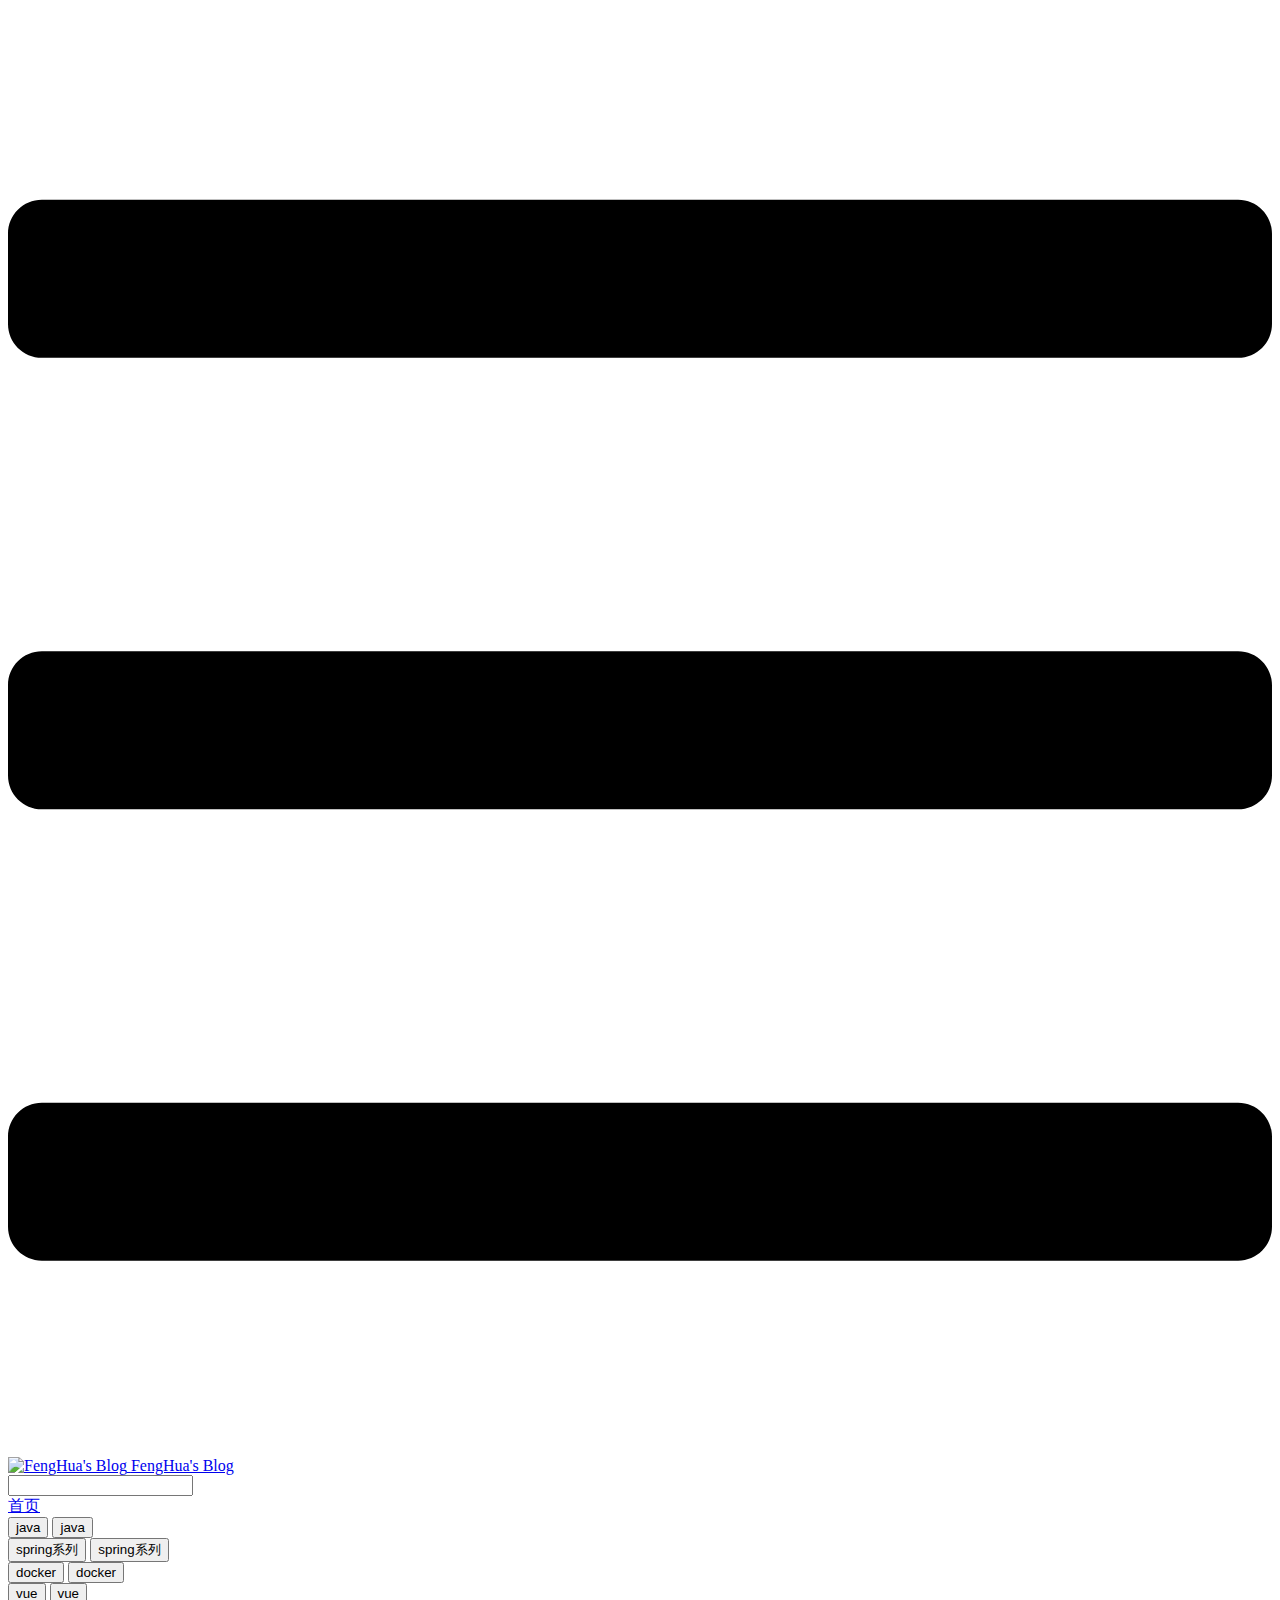
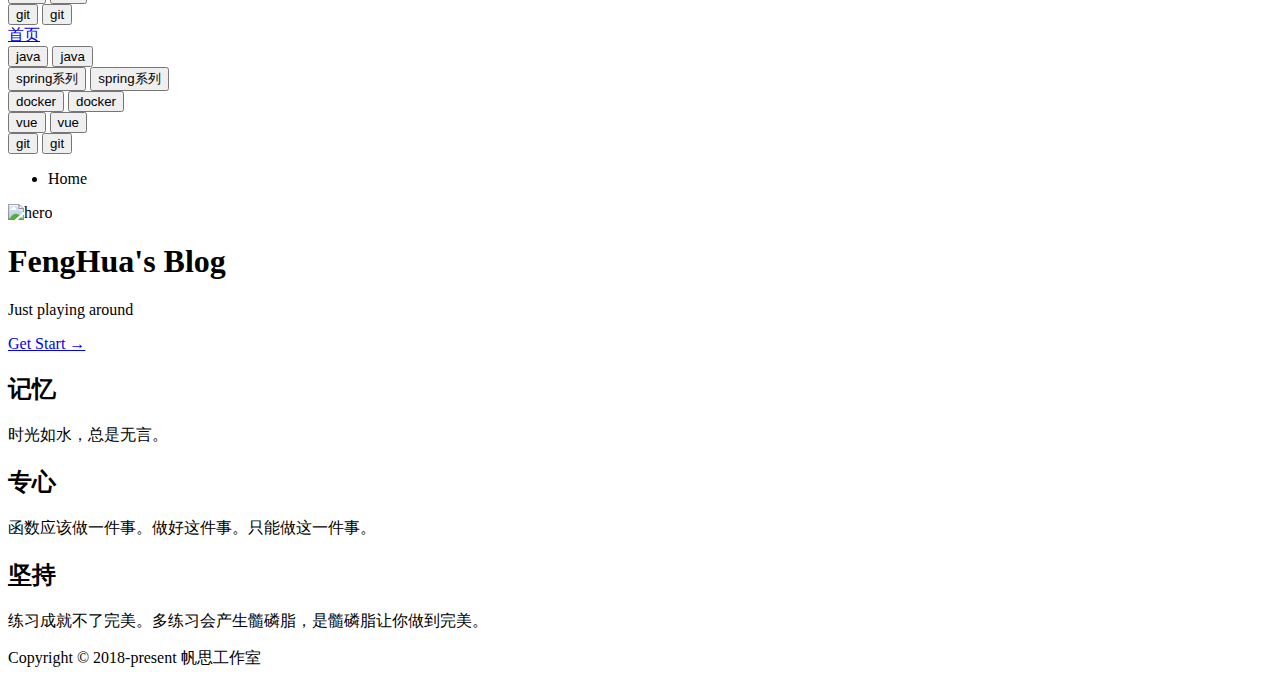
==== index.html @ 325bff3f "first commit" ====
<!DOCTYPE html>
<html lang="en-US">
  <head>
    <meta charset="utf-8">
    <meta name="viewport" content="width=device-width,initial-scale=1">
    <title>FengHua&#39;s Blog</title>
    <meta name="generator" content="VuePress 1.9.7">
    <link rel="icon" href="/docs/favion.ico">
    <meta name="description" content="Just playing around">
    
    <link rel="preload" href="/docs/assets/css/0.styles.bd90004f.css" as="style"><link rel="preload" href="/docs/assets/js/app.a61f06bb.js" as="script"><link rel="preload" href="/docs/assets/js/2.51900861.js" as="script"><link rel="preload" href="/docs/assets/js/8.cea70b62.js" as="script"><link rel="prefetch" href="/docs/assets/js/10.9e7d4c8a.js"><link rel="prefetch" href="/docs/assets/js/11.573032e8.js"><link rel="prefetch" href="/docs/assets/js/12.25beac2c.js"><link rel="prefetch" href="/docs/assets/js/13.9b6b3446.js"><link rel="prefetch" href="/docs/assets/js/14.06a762c8.js"><link rel="prefetch" href="/docs/assets/js/15.32708a46.js"><link rel="prefetch" href="/docs/assets/js/3.59e40857.js"><link rel="prefetch" href="/docs/assets/js/4.3df4d291.js"><link rel="prefetch" href="/docs/assets/js/5.f5e154f3.js"><link rel="prefetch" href="/docs/assets/js/6.bfe4258d.js"><link rel="prefetch" href="/docs/assets/js/7.4d971b2a.js"><link rel="prefetch" href="/docs/assets/js/9.10cf0109.js">
    <link rel="stylesheet" href="/docs/assets/css/0.styles.bd90004f.css">
  </head>
  <body>
    <div id="app" data-server-rendered="true"><div class="theme-container no-sidebar"><header class="navbar"><div class="sidebar-button"><svg xmlns="http://www.w3.org/2000/svg" aria-hidden="true" role="img" viewBox="0 0 448 512" class="icon"><path fill="currentColor" d="M436 124H12c-6.627 0-12-5.373-12-12V80c0-6.627 5.373-12 12-12h424c6.627 0 12 5.373 12 12v32c0 6.627-5.373 12-12 12zm0 160H12c-6.627 0-12-5.373-12-12v-32c0-6.627 5.373-12 12-12h424c6.627 0 12 5.373 12 12v32c0 6.627-5.373 12-12 12zm0 160H12c-6.627 0-12-5.373-12-12v-32c0-6.627 5.373-12 12-12h424c6.627 0 12 5.373 12 12v32c0 6.627-5.373 12-12 12z"></path></svg></div> <a href="/docs/" aria-current="page" class="home-link router-link-exact-active router-link-active"><img src="/docs/logo.png" alt="FengHua's Blog" class="logo"> <span class="site-name can-hide">FengHua's Blog</span></a> <div class="links"><div class="search-box"><input aria-label="Search" autocomplete="off" spellcheck="false" value=""> <!----></div> <nav class="nav-links can-hide"><div class="nav-item"><a href="/docs/" aria-current="page" class="nav-link router-link-exact-active router-link-active">
  首页
</a></div><div class="nav-item"><div class="dropdown-wrapper"><button type="button" aria-label="java" class="dropdown-title"><span class="title">java</span> <span class="arrow down"></span></button> <button type="button" aria-label="java" class="mobile-dropdown-title"><span class="title">java</span> <span class="arrow right"></span></button> <ul class="nav-dropdown" style="display:none;"><li class="dropdown-item"><!----> <a href="/docs/Java/java基础.html" class="nav-link">
  Java基础
</a></li></ul></div></div><div class="nav-item"><div class="dropdown-wrapper"><button type="button" aria-label="spring系列" class="dropdown-title"><span class="title">spring系列</span> <span class="arrow down"></span></button> <button type="button" aria-label="spring系列" class="mobile-dropdown-title"><span class="title">spring系列</span> <span class="arrow right"></span></button> <ul class="nav-dropdown" style="display:none;"><li class="dropdown-item"><!----> <a href="/docs/spring系列/Spring5.html" class="nav-link">
  Spring5
</a></li><li class="dropdown-item"><!----> <a href="/docs/spring系列/Spring整合Mybatis.html" class="nav-link">
  Spring整合Mybatis
</a></li><li class="dropdown-item"><!----> <a href="/docs/spring系列/SpringMVC.html" class="nav-link">
  SpringMVC
</a></li><li class="dropdown-item"><!----> <a href="/docs/spring系列/SSM整合.html" class="nav-link">
  SSM整合
</a></li></ul></div></div><div class="nav-item"><div class="dropdown-wrapper"><button type="button" aria-label="docker" class="dropdown-title"><span class="title">docker</span> <span class="arrow down"></span></button> <button type="button" aria-label="docker" class="mobile-dropdown-title"><span class="title">docker</span> <span class="arrow right"></span></button> <ul class="nav-dropdown" style="display:none;"><li class="dropdown-item"><!----> <a href="/docs/docker/docker.html" class="nav-link">
  docker
</a></li></ul></div></div><div class="nav-item"><div class="dropdown-wrapper"><button type="button" aria-label="vue" class="dropdown-title"><span class="title">vue</span> <span class="arrow down"></span></button> <button type="button" aria-label="vue" class="mobile-dropdown-title"><span class="title">vue</span> <span class="arrow right"></span></button> <ul class="nav-dropdown" style="display:none;"><li class="dropdown-item"><!----> <a href="/docs/vue/vue.html" class="nav-link">
  vue
</a></li></ul></div></div><div class="nav-item"><div class="dropdown-wrapper"><button type="button" aria-label="git" class="dropdown-title"><span class="title">git</span> <span class="arrow down"></span></button> <button type="button" aria-label="git" class="mobile-dropdown-title"><span class="title">git</span> <span class="arrow right"></span></button> <ul class="nav-dropdown" style="display:none;"><li class="dropdown-item"><!----> <a href="/docs/git/git.html" class="nav-link">
  git
</a></li></ul></div></div> <!----></nav></div></header> <div class="sidebar-mask"></div> <aside class="sidebar"><nav class="nav-links"><div class="nav-item"><a href="/docs/" aria-current="page" class="nav-link router-link-exact-active router-link-active">
  首页
</a></div><div class="nav-item"><div class="dropdown-wrapper"><button type="button" aria-label="java" class="dropdown-title"><span class="title">java</span> <span class="arrow down"></span></button> <button type="button" aria-label="java" class="mobile-dropdown-title"><span class="title">java</span> <span class="arrow right"></span></button> <ul class="nav-dropdown" style="display:none;"><li class="dropdown-item"><!----> <a href="/docs/Java/java基础.html" class="nav-link">
  Java基础
</a></li></ul></div></div><div class="nav-item"><div class="dropdown-wrapper"><button type="button" aria-label="spring系列" class="dropdown-title"><span class="title">spring系列</span> <span class="arrow down"></span></button> <button type="button" aria-label="spring系列" class="mobile-dropdown-title"><span class="title">spring系列</span> <span class="arrow right"></span></button> <ul class="nav-dropdown" style="display:none;"><li class="dropdown-item"><!----> <a href="/docs/spring系列/Spring5.html" class="nav-link">
  Spring5
</a></li><li class="dropdown-item"><!----> <a href="/docs/spring系列/Spring整合Mybatis.html" class="nav-link">
  Spring整合Mybatis
</a></li><li class="dropdown-item"><!----> <a href="/docs/spring系列/SpringMVC.html" class="nav-link">
  SpringMVC
</a></li><li class="dropdown-item"><!----> <a href="/docs/spring系列/SSM整合.html" class="nav-link">
  SSM整合
</a></li></ul></div></div><div class="nav-item"><div class="dropdown-wrapper"><button type="button" aria-label="docker" class="dropdown-title"><span class="title">docker</span> <span class="arrow down"></span></button> <button type="button" aria-label="docker" class="mobile-dropdown-title"><span class="title">docker</span> <span class="arrow right"></span></button> <ul class="nav-dropdown" style="display:none;"><li class="dropdown-item"><!----> <a href="/docs/docker/docker.html" class="nav-link">
  docker
</a></li></ul></div></div><div class="nav-item"><div class="dropdown-wrapper"><button type="button" aria-label="vue" class="dropdown-title"><span class="title">vue</span> <span class="arrow down"></span></button> <button type="button" aria-label="vue" class="mobile-dropdown-title"><span class="title">vue</span> <span class="arrow right"></span></button> <ul class="nav-dropdown" style="display:none;"><li class="dropdown-item"><!----> <a href="/docs/vue/vue.html" class="nav-link">
  vue
</a></li></ul></div></div><div class="nav-item"><div class="dropdown-wrapper"><button type="button" aria-label="git" class="dropdown-title"><span class="title">git</span> <span class="arrow down"></span></button> <button type="button" aria-label="git" class="mobile-dropdown-title"><span class="title">git</span> <span class="arrow right"></span></button> <ul class="nav-dropdown" style="display:none;"><li class="dropdown-item"><!----> <a href="/docs/git/git.html" class="nav-link">
  git
</a></li></ul></div></div> <!----></nav>  <ul class="sidebar-links"><li><section class="sidebar-group depth-0"><p class="sidebar-heading open"><span>Home</span> <!----></p> <!----></section></li></ul> </aside> <main aria-labelledby="main-title" class="home"><header class="hero"><img src="/docs/logo.png" alt="hero"> <h1 id="main-title">
      FengHua's Blog
    </h1> <p class="description">
      Just playing around
    </p> <p class="action"><a href="/docs/java/java基础.html" class="nav-link action-button">
  Get Start →
</a></p></header> <div class="features"><div class="feature"><h2>记忆</h2> <p>时光如水，总是无言。</p></div><div class="feature"><h2>专心</h2> <p>函数应该做一件事。做好这件事。只能做这一件事。</p></div><div class="feature"><h2>坚持</h2> <p>练习成就不了完美。多练习会产生髓磷脂，是髓磷脂让你做到完美。</p></div></div> <div class="theme-default-content custom content__default"></div> <div class="footer">
    Copyright © 2018-present 帆思工作室
  </div></main></div><div class="global-ui"></div></div>
    <script src="/docs/assets/js/app.a61f06bb.js" defer></script><script src="/docs/assets/js/2.51900861.js" defer></script><script src="/docs/assets/js/8.cea70b62.js" defer></script>
  </body>
</html>
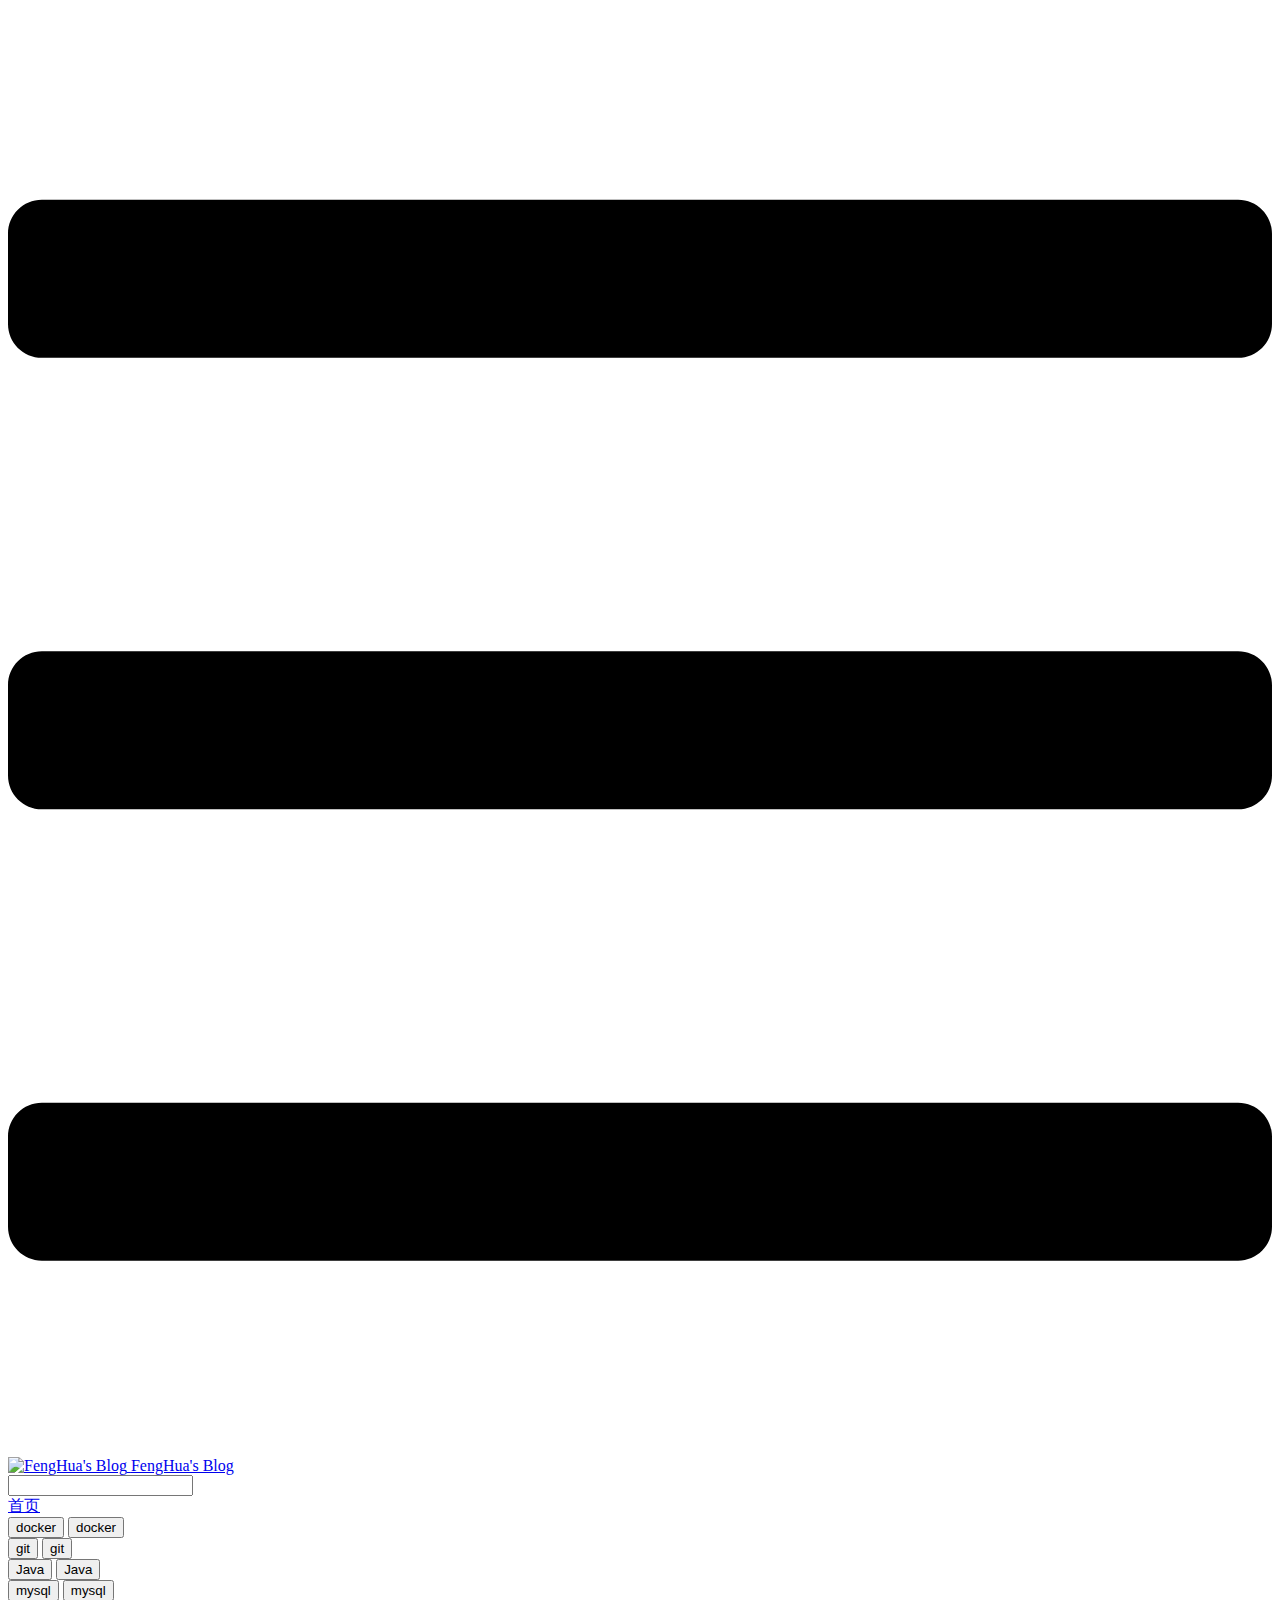
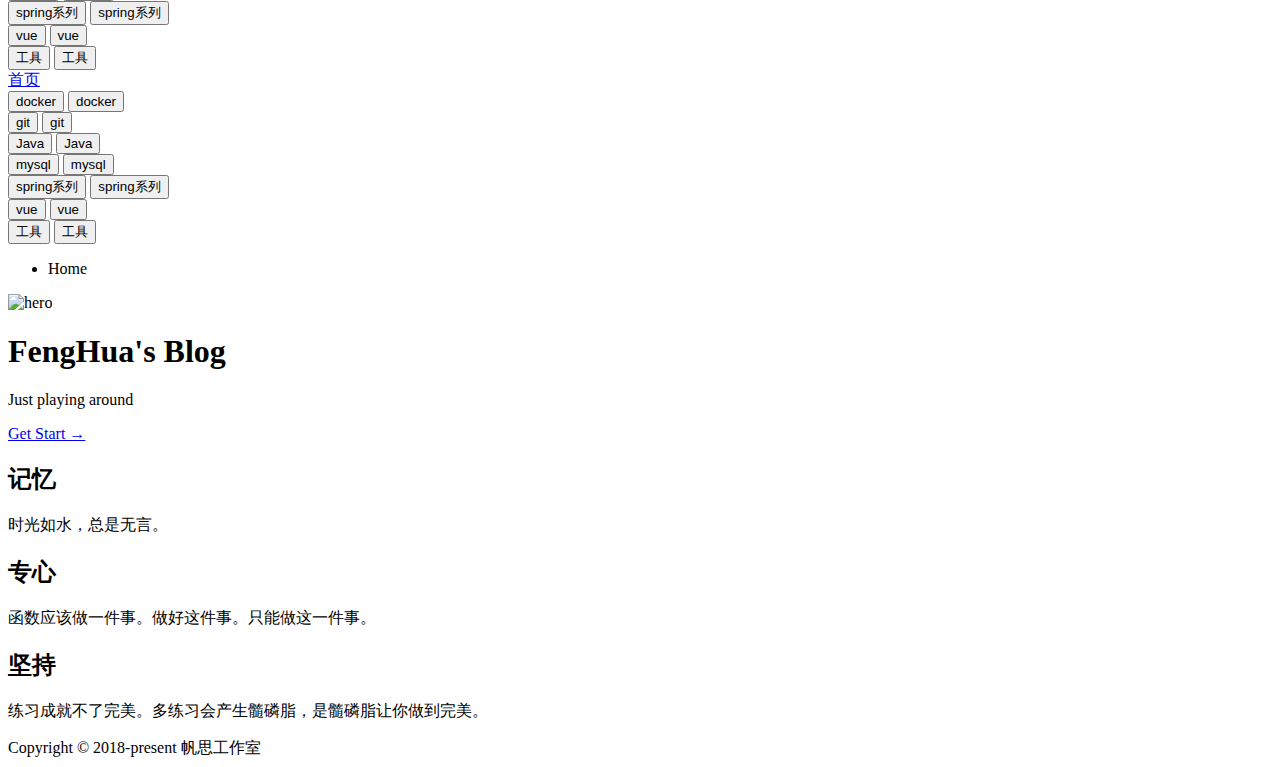
==== commit 41fd90d5: "deploy" ====
--- a/index.html
+++ b/index.html
@@ -5,58 +5,74 @@
     <meta name="viewport" content="width=device-width,initial-scale=1">
     <title>FengHua&#39;s Blog</title>
     <meta name="generator" content="VuePress 1.9.7">
-    <link rel="icon" href="/docs/favion.ico">
+    <link rel="icon" href="/myblog/favion.ico">
     <meta name="description" content="Just playing around">
     
-    <link rel="preload" href="/docs/assets/css/0.styles.bd90004f.css" as="style"><link rel="preload" href="/docs/assets/js/app.a61f06bb.js" as="script"><link rel="preload" href="/docs/assets/js/2.51900861.js" as="script"><link rel="preload" href="/docs/assets/js/8.cea70b62.js" as="script"><link rel="prefetch" href="/docs/assets/js/10.9e7d4c8a.js"><link rel="prefetch" href="/docs/assets/js/11.573032e8.js"><link rel="prefetch" href="/docs/assets/js/12.25beac2c.js"><link rel="prefetch" href="/docs/assets/js/13.9b6b3446.js"><link rel="prefetch" href="/docs/assets/js/14.06a762c8.js"><link rel="prefetch" href="/docs/assets/js/15.32708a46.js"><link rel="prefetch" href="/docs/assets/js/3.59e40857.js"><link rel="prefetch" href="/docs/assets/js/4.3df4d291.js"><link rel="prefetch" href="/docs/assets/js/5.f5e154f3.js"><link rel="prefetch" href="/docs/assets/js/6.bfe4258d.js"><link rel="prefetch" href="/docs/assets/js/7.4d971b2a.js"><link rel="prefetch" href="/docs/assets/js/9.10cf0109.js">
-    <link rel="stylesheet" href="/docs/assets/css/0.styles.bd90004f.css">
+    <link rel="preload" href="/myblog/assets/css/0.styles.560d855a.css" as="style"><link rel="preload" href="/myblog/assets/js/app.b6c79e47.js" as="script"><link rel="preload" href="/myblog/assets/js/2.07c82013.js" as="script"><link rel="preload" href="/myblog/assets/js/9.fa449085.js" as="script"><link rel="prefetch" href="/myblog/assets/js/10.25f5cb02.js"><link rel="prefetch" href="/myblog/assets/js/11.38a8a6d5.js"><link rel="prefetch" href="/myblog/assets/js/12.0ab1cbaf.js"><link rel="prefetch" href="/myblog/assets/js/13.74c5b5ed.js"><link rel="prefetch" href="/myblog/assets/js/14.20415459.js"><link rel="prefetch" href="/myblog/assets/js/15.711c021c.js"><link rel="prefetch" href="/myblog/assets/js/16.42ef97b7.js"><link rel="prefetch" href="/myblog/assets/js/17.cc18d18f.js"><link rel="prefetch" href="/myblog/assets/js/18.d6ad4caf.js"><link rel="prefetch" href="/myblog/assets/js/19.f1ba2430.js"><link rel="prefetch" href="/myblog/assets/js/3.9b0617e7.js"><link rel="prefetch" href="/myblog/assets/js/4.e7c6ff3d.js"><link rel="prefetch" href="/myblog/assets/js/5.31a8c719.js"><link rel="prefetch" href="/myblog/assets/js/6.1b2b1b13.js"><link rel="prefetch" href="/myblog/assets/js/7.7bb05e1f.js"><link rel="prefetch" href="/myblog/assets/js/8.ed85e747.js">
+    <link rel="stylesheet" href="/myblog/assets/css/0.styles.560d855a.css">
   </head>
   <body>
-    <div id="app" data-server-rendered="true"><div class="theme-container no-sidebar"><header class="navbar"><div class="sidebar-button"><svg xmlns="http://www.w3.org/2000/svg" aria-hidden="true" role="img" viewBox="0 0 448 512" class="icon"><path fill="currentColor" d="M436 124H12c-6.627 0-12-5.373-12-12V80c0-6.627 5.373-12 12-12h424c6.627 0 12 5.373 12 12v32c0 6.627-5.373 12-12 12zm0 160H12c-6.627 0-12-5.373-12-12v-32c0-6.627 5.373-12 12-12h424c6.627 0 12 5.373 12 12v32c0 6.627-5.373 12-12 12zm0 160H12c-6.627 0-12-5.373-12-12v-32c0-6.627 5.373-12 12-12h424c6.627 0 12 5.373 12 12v32c0 6.627-5.373 12-12 12z"></path></svg></div> <a href="/docs/" aria-current="page" class="home-link router-link-exact-active router-link-active"><img src="/docs/logo.png" alt="FengHua's Blog" class="logo"> <span class="site-name can-hide">FengHua's Blog</span></a> <div class="links"><div class="search-box"><input aria-label="Search" autocomplete="off" spellcheck="false" value=""> <!----></div> <nav class="nav-links can-hide"><div class="nav-item"><a href="/docs/" aria-current="page" class="nav-link router-link-exact-active router-link-active">
+    <div id="app" data-server-rendered="true"><div class="theme-container no-sidebar"><header class="navbar"><div class="sidebar-button"><svg xmlns="http://www.w3.org/2000/svg" aria-hidden="true" role="img" viewBox="0 0 448 512" class="icon"><path fill="currentColor" d="M436 124H12c-6.627 0-12-5.373-12-12V80c0-6.627 5.373-12 12-12h424c6.627 0 12 5.373 12 12v32c0 6.627-5.373 12-12 12zm0 160H12c-6.627 0-12-5.373-12-12v-32c0-6.627 5.373-12 12-12h424c6.627 0 12 5.373 12 12v32c0 6.627-5.373 12-12 12zm0 160H12c-6.627 0-12-5.373-12-12v-32c0-6.627 5.373-12 12-12h424c6.627 0 12 5.373 12 12v32c0 6.627-5.373 12-12 12z"></path></svg></div> <a href="/myblog/" aria-current="page" class="home-link router-link-exact-active router-link-active"><img src="/myblog/logo.png" alt="FengHua's Blog" class="logo"> <span class="site-name can-hide">FengHua's Blog</span></a> <div class="links"><div class="search-box"><input aria-label="Search" autocomplete="off" spellcheck="false" value=""> <!----></div> <nav class="nav-links can-hide"><div class="nav-item"><a href="/myblog/" aria-current="page" class="nav-link router-link-exact-active router-link-active">
   首页
-</a></div><div class="nav-item"><div class="dropdown-wrapper"><button type="button" aria-label="java" class="dropdown-title"><span class="title">java</span> <span class="arrow down"></span></button> <button type="button" aria-label="java" class="mobile-dropdown-title"><span class="title">java</span> <span class="arrow right"></span></button> <ul class="nav-dropdown" style="display:none;"><li class="dropdown-item"><!----> <a href="/docs/Java/java基础.html" class="nav-link">
-  Java基础
-</a></li></ul></div></div><div class="nav-item"><div class="dropdown-wrapper"><button type="button" aria-label="spring系列" class="dropdown-title"><span class="title">spring系列</span> <span class="arrow down"></span></button> <button type="button" aria-label="spring系列" class="mobile-dropdown-title"><span class="title">spring系列</span> <span class="arrow right"></span></button> <ul class="nav-dropdown" style="display:none;"><li class="dropdown-item"><!----> <a href="/docs/spring系列/Spring5.html" class="nav-link">
+</a></div><div class="nav-item"><div class="dropdown-wrapper"><button type="button" aria-label="docker" class="dropdown-title"><span class="title">docker</span> <span class="arrow down"></span></button> <button type="button" aria-label="docker" class="mobile-dropdown-title"><span class="title">docker</span> <span class="arrow right"></span></button> <ul class="nav-dropdown" style="display:none;"><li class="dropdown-item"><!----> <a href="/myblog/docker/docker.html" class="nav-link">
+  docker
+</a></li></ul></div></div><div class="nav-item"><div class="dropdown-wrapper"><button type="button" aria-label="git" class="dropdown-title"><span class="title">git</span> <span class="arrow down"></span></button> <button type="button" aria-label="git" class="mobile-dropdown-title"><span class="title">git</span> <span class="arrow right"></span></button> <ul class="nav-dropdown" style="display:none;"><li class="dropdown-item"><!----> <a href="/myblog/git/git.html" class="nav-link">
+  git
+</a></li></ul></div></div><div class="nav-item"><div class="dropdown-wrapper"><button type="button" aria-label="Java" class="dropdown-title"><span class="title">Java</span> <span class="arrow down"></span></button> <button type="button" aria-label="Java" class="mobile-dropdown-title"><span class="title">Java</span> <span class="arrow right"></span></button> <ul class="nav-dropdown" style="display:none;"><li class="dropdown-item"><!----> <a href="/myblog/Java/JavaHttp.html" class="nav-link">
+  JavaHttp
+</a></li><li class="dropdown-item"><!----> <a href="/myblog/Java/java基础.html" class="nav-link">
+  java基础
+</a></li></ul></div></div><div class="nav-item"><div class="dropdown-wrapper"><button type="button" aria-label="mysql" class="dropdown-title"><span class="title">mysql</span> <span class="arrow down"></span></button> <button type="button" aria-label="mysql" class="mobile-dropdown-title"><span class="title">mysql</span> <span class="arrow right"></span></button> <ul class="nav-dropdown" style="display:none;"><li class="dropdown-item"><!----> <a href="/myblog/mysql/数据字典.html" class="nav-link">
+  数据字典
+</a></li></ul></div></div><div class="nav-item"><div class="dropdown-wrapper"><button type="button" aria-label="spring系列" class="dropdown-title"><span class="title">spring系列</span> <span class="arrow down"></span></button> <button type="button" aria-label="spring系列" class="mobile-dropdown-title"><span class="title">spring系列</span> <span class="arrow right"></span></button> <ul class="nav-dropdown" style="display:none;"><li class="dropdown-item"><!----> <a href="/myblog/spring系列/Spring-logback.html" class="nav-link">
+  Spring-logback
+</a></li><li class="dropdown-item"><!----> <a href="/myblog/spring系列/Spring5.html" class="nav-link">
   Spring5
-</a></li><li class="dropdown-item"><!----> <a href="/docs/spring系列/Spring整合Mybatis.html" class="nav-link">
-  Spring整合Mybatis
-</a></li><li class="dropdown-item"><!----> <a href="/docs/spring系列/SpringMVC.html" class="nav-link">
+</a></li><li class="dropdown-item"><!----> <a href="/myblog/spring系列/SpringMVC.html" class="nav-link">
   SpringMVC
-</a></li><li class="dropdown-item"><!----> <a href="/docs/spring系列/SSM整合.html" class="nav-link">
+</a></li><li class="dropdown-item"><!----> <a href="/myblog/spring系列/Spring整合MyBatis.html" class="nav-link">
+  Spring整合MyBatis
+</a></li><li class="dropdown-item"><!----> <a href="/myblog/spring系列/SSM整合.html" class="nav-link">
   SSM整合
-</a></li></ul></div></div><div class="nav-item"><div class="dropdown-wrapper"><button type="button" aria-label="docker" class="dropdown-title"><span class="title">docker</span> <span class="arrow down"></span></button> <button type="button" aria-label="docker" class="mobile-dropdown-title"><span class="title">docker</span> <span class="arrow right"></span></button> <ul class="nav-dropdown" style="display:none;"><li class="dropdown-item"><!----> <a href="/docs/docker/docker.html" class="nav-link">
+</a></li></ul></div></div><div class="nav-item"><div class="dropdown-wrapper"><button type="button" aria-label="vue" class="dropdown-title"><span class="title">vue</span> <span class="arrow down"></span></button> <button type="button" aria-label="vue" class="mobile-dropdown-title"><span class="title">vue</span> <span class="arrow right"></span></button> <ul class="nav-dropdown" style="display:none;"><li class="dropdown-item"><!----> <a href="/myblog/vue/vue.html" class="nav-link">
+  vue
+</a></li></ul></div></div><div class="nav-item"><div class="dropdown-wrapper"><button type="button" aria-label="工具" class="dropdown-title"><span class="title">工具</span> <span class="arrow down"></span></button> <button type="button" aria-label="工具" class="mobile-dropdown-title"><span class="title">工具</span> <span class="arrow right"></span></button> <ul class="nav-dropdown" style="display:none;"><li class="dropdown-item"><!----> <a href="/myblog/工具/typora+七牛云.html" class="nav-link">
+  typora+七牛云
+</a></li></ul></div></div> <!----></nav></div></header> <div class="sidebar-mask"></div> <aside class="sidebar"><nav class="nav-links"><div class="nav-item"><a href="/myblog/" aria-current="page" class="nav-link router-link-exact-active router-link-active">
+  首页
+</a></div><div class="nav-item"><div class="dropdown-wrapper"><button type="button" aria-label="docker" class="dropdown-title"><span class="title">docker</span> <span class="arrow down"></span></button> <button type="button" aria-label="docker" class="mobile-dropdown-title"><span class="title">docker</span> <span class="arrow right"></span></button> <ul class="nav-dropdown" style="display:none;"><li class="dropdown-item"><!----> <a href="/myblog/docker/docker.html" class="nav-link">
   docker
-</a></li></ul></div></div><div class="nav-item"><div class="dropdown-wrapper"><button type="button" aria-label="vue" class="dropdown-title"><span class="title">vue</span> <span class="arrow down"></span></button> <button type="button" aria-label="vue" class="mobile-dropdown-title"><span class="title">vue</span> <span class="arrow right"></span></button> <ul class="nav-dropdown" style="display:none;"><li class="dropdown-item"><!----> <a href="/docs/vue/vue.html" class="nav-link">
+</a></li></ul></div></div><div class="nav-item"><div class="dropdown-wrapper"><button type="button" aria-label="git" class="dropdown-title"><span class="title">git</span> <span class="arrow down"></span></button> <button type="button" aria-label="git" class="mobile-dropdown-title"><span class="title">git</span> <span class="arrow right"></span></button> <ul class="nav-dropdown" style="display:none;"><li class="dropdown-item"><!----> <a href="/myblog/git/git.html" class="nav-link">
+  git
+</a></li></ul></div></div><div class="nav-item"><div class="dropdown-wrapper"><button type="button" aria-label="Java" class="dropdown-title"><span class="title">Java</span> <span class="arrow down"></span></button> <button type="button" aria-label="Java" class="mobile-dropdown-title"><span class="title">Java</span> <span class="arrow right"></span></button> <ul class="nav-dropdown" style="display:none;"><li class="dropdown-item"><!----> <a href="/myblog/Java/JavaHttp.html" class="nav-link">
+  JavaHttp
+</a></li><li class="dropdown-item"><!----> <a href="/myblog/Java/java基础.html" class="nav-link">
+  java基础
+</a></li></ul></div></div><div class="nav-item"><div class="dropdown-wrapper"><button type="button" aria-label="mysql" class="dropdown-title"><span class="title">mysql</span> <span class="arrow down"></span></button> <button type="button" aria-label="mysql" class="mobile-dropdown-title"><span class="title">mysql</span> <span class="arrow right"></span></button> <ul class="nav-dropdown" style="display:none;"><li class="dropdown-item"><!----> <a href="/myblog/mysql/数据字典.html" class="nav-link">
+  数据字典
+</a></li></ul></div></div><div class="nav-item"><div class="dropdown-wrapper"><button type="button" aria-label="spring系列" class="dropdown-title"><span class="title">spring系列</span> <span class="arrow down"></span></button> <button type="button" aria-label="spring系列" class="mobile-dropdown-title"><span class="title">spring系列</span> <span class="arrow right"></span></button> <ul class="nav-dropdown" style="display:none;"><li class="dropdown-item"><!----> <a href="/myblog/spring系列/Spring-logback.html" class="nav-link">
+  Spring-logback
+</a></li><li class="dropdown-item"><!----> <a href="/myblog/spring系列/Spring5.html" class="nav-link">
+  Spring5
+</a></li><li class="dropdown-item"><!----> <a href="/myblog/spring系列/SpringMVC.html" class="nav-link">
+  SpringMVC
+</a></li><li class="dropdown-item"><!----> <a href="/myblog/spring系列/Spring整合MyBatis.html" class="nav-link">
+  Spring整合MyBatis
+</a></li><li class="dropdown-item"><!----> <a href="/myblog/spring系列/SSM整合.html" class="nav-link">
+  SSM整合
+</a></li></ul></div></div><div class="nav-item"><div class="dropdown-wrapper"><button type="button" aria-label="vue" class="dropdown-title"><span class="title">vue</span> <span class="arrow down"></span></button> <button type="button" aria-label="vue" class="mobile-dropdown-title"><span class="title">vue</span> <span class="arrow right"></span></button> <ul class="nav-dropdown" style="display:none;"><li class="dropdown-item"><!----> <a href="/myblog/vue/vue.html" class="nav-link">
   vue
-</a></li></ul></div></div><div class="nav-item"><div class="dropdown-wrapper"><button type="button" aria-label="git" class="dropdown-title"><span class="title">git</span> <span class="arrow down"></span></button> <button type="button" aria-label="git" class="mobile-dropdown-title"><span class="title">git</span> <span class="arrow right"></span></button> <ul class="nav-dropdown" style="display:none;"><li class="dropdown-item"><!----> <a href="/docs/git/git.html" class="nav-link">
-  git
-</a></li></ul></div></div> <!----></nav></div></header> <div class="sidebar-mask"></div> <aside class="sidebar"><nav class="nav-links"><div class="nav-item"><a href="/docs/" aria-current="page" class="nav-link router-link-exact-active router-link-active">
-  首页
-</a></div><div class="nav-item"><div class="dropdown-wrapper"><button type="button" aria-label="java" class="dropdown-title"><span class="title">java</span> <span class="arrow down"></span></button> <button type="button" aria-label="java" class="mobile-dropdown-title"><span class="title">java</span> <span class="arrow right"></span></button> <ul class="nav-dropdown" style="display:none;"><li class="dropdown-item"><!----> <a href="/docs/Java/java基础.html" class="nav-link">
-  Java基础
-</a></li></ul></div></div><div class="nav-item"><div class="dropdown-wrapper"><button type="button" aria-label="spring系列" class="dropdown-title"><span class="title">spring系列</span> <span class="arrow down"></span></button> <button type="button" aria-label="spring系列" class="mobile-dropdown-title"><span class="title">spring系列</span> <span class="arrow right"></span></button> <ul class="nav-dropdown" style="display:none;"><li class="dropdown-item"><!----> <a href="/docs/spring系列/Spring5.html" class="nav-link">
-  Spring5
-</a></li><li class="dropdown-item"><!----> <a href="/docs/spring系列/Spring整合Mybatis.html" class="nav-link">
-  Spring整合Mybatis
-</a></li><li class="dropdown-item"><!----> <a href="/docs/spring系列/SpringMVC.html" class="nav-link">
-  SpringMVC
-</a></li><li class="dropdown-item"><!----> <a href="/docs/spring系列/SSM整合.html" class="nav-link">
-  SSM整合
-</a></li></ul></div></div><div class="nav-item"><div class="dropdown-wrapper"><button type="button" aria-label="docker" class="dropdown-title"><span class="title">docker</span> <span class="arrow down"></span></button> <button type="button" aria-label="docker" class="mobile-dropdown-title"><span class="title">docker</span> <span class="arrow right"></span></button> <ul class="nav-dropdown" style="display:none;"><li class="dropdown-item"><!----> <a href="/docs/docker/docker.html" class="nav-link">
-  docker
-</a></li></ul></div></div><div class="nav-item"><div class="dropdown-wrapper"><button type="button" aria-label="vue" class="dropdown-title"><span class="title">vue</span> <span class="arrow down"></span></button> <button type="button" aria-label="vue" class="mobile-dropdown-title"><span class="title">vue</span> <span class="arrow right"></span></button> <ul class="nav-dropdown" style="display:none;"><li class="dropdown-item"><!----> <a href="/docs/vue/vue.html" class="nav-link">
-  vue
-</a></li></ul></div></div><div class="nav-item"><div class="dropdown-wrapper"><button type="button" aria-label="git" class="dropdown-title"><span class="title">git</span> <span class="arrow down"></span></button> <button type="button" aria-label="git" class="mobile-dropdown-title"><span class="title">git</span> <span class="arrow right"></span></button> <ul class="nav-dropdown" style="display:none;"><li class="dropdown-item"><!----> <a href="/docs/git/git.html" class="nav-link">
-  git
-</a></li></ul></div></div> <!----></nav>  <ul class="sidebar-links"><li><section class="sidebar-group depth-0"><p class="sidebar-heading open"><span>Home</span> <!----></p> <!----></section></li></ul> </aside> <main aria-labelledby="main-title" class="home"><header class="hero"><img src="/docs/logo.png" alt="hero"> <h1 id="main-title">
+</a></li></ul></div></div><div class="nav-item"><div class="dropdown-wrapper"><button type="button" aria-label="工具" class="dropdown-title"><span class="title">工具</span> <span class="arrow down"></span></button> <button type="button" aria-label="工具" class="mobile-dropdown-title"><span class="title">工具</span> <span class="arrow right"></span></button> <ul class="nav-dropdown" style="display:none;"><li class="dropdown-item"><!----> <a href="/myblog/工具/typora+七牛云.html" class="nav-link">
+  typora+七牛云
+</a></li></ul></div></div> <!----></nav>  <ul class="sidebar-links"><li><section class="sidebar-group depth-0"><p class="sidebar-heading open"><span>Home</span> <!----></p> <!----></section></li></ul> </aside> <main aria-labelledby="main-title" class="home"><header class="hero"><img src="/myblog/logo.png" alt="hero"> <h1 id="main-title">
       FengHua's Blog
     </h1> <p class="description">
       Just playing around
-    </p> <p class="action"><a href="/docs/java/java基础.html" class="nav-link action-button">
+    </p> <p class="action"><a href="/myblog/java/java基础.html" class="nav-link action-button">
   Get Start →
 </a></p></header> <div class="features"><div class="feature"><h2>记忆</h2> <p>时光如水，总是无言。</p></div><div class="feature"><h2>专心</h2> <p>函数应该做一件事。做好这件事。只能做这一件事。</p></div><div class="feature"><h2>坚持</h2> <p>练习成就不了完美。多练习会产生髓磷脂，是髓磷脂让你做到完美。</p></div></div> <div class="theme-default-content custom content__default"></div> <div class="footer">
     Copyright © 2018-present 帆思工作室
   </div></main></div><div class="global-ui"></div></div>
-    <script src="/docs/assets/js/app.a61f06bb.js" defer></script><script src="/docs/assets/js/2.51900861.js" defer></script><script src="/docs/assets/js/8.cea70b62.js" defer></script>
+    <script src="/myblog/assets/js/app.b6c79e47.js" defer></script><script src="/myblog/assets/js/2.07c82013.js" defer></script><script src="/myblog/assets/js/9.fa449085.js" defer></script>
   </body>
 </html>
